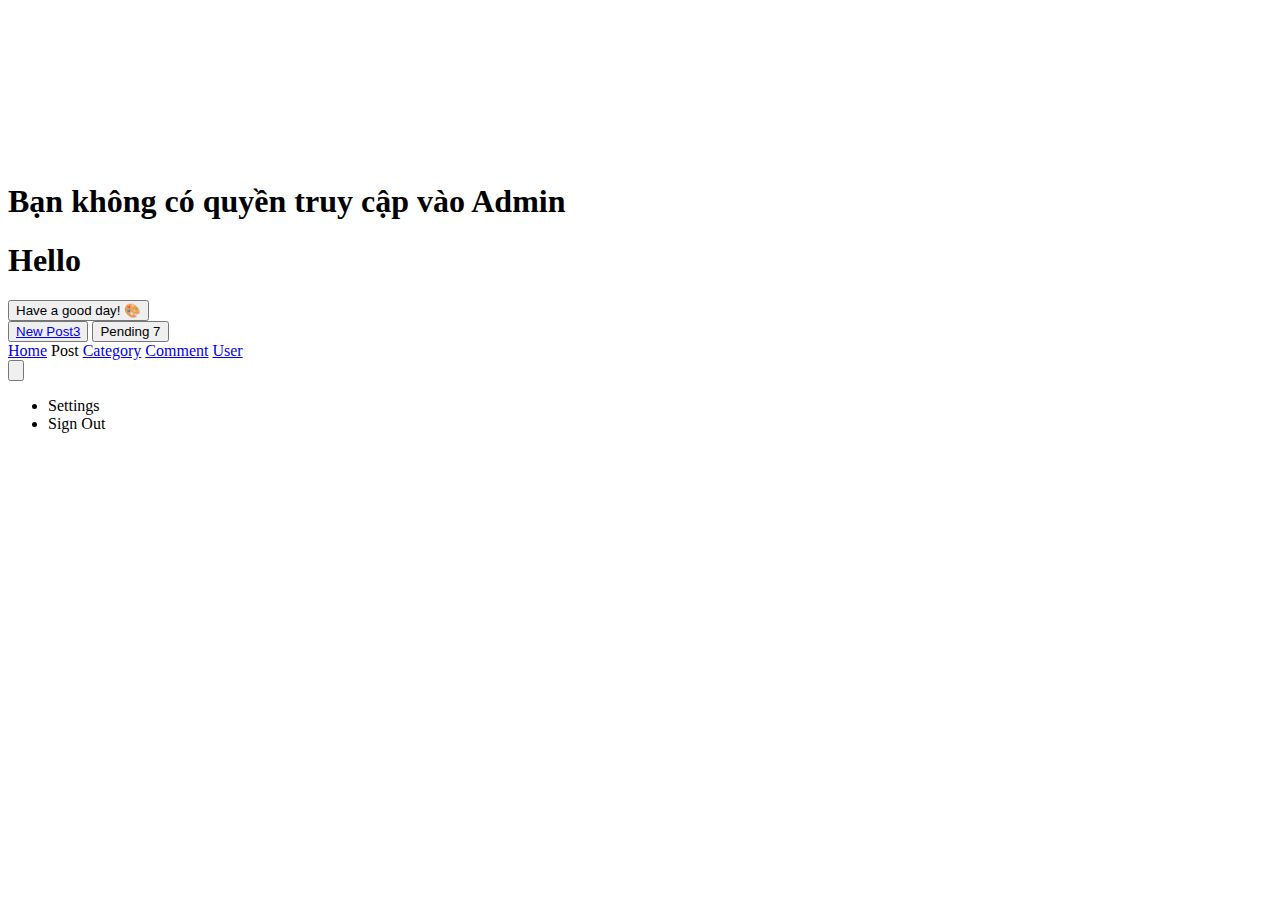
==== src/main/resources/templates/admin/home.html @ 4d70725d "Merge branch 'master' of https://github.com/Uchiha-Ichi/News" ====
<!DOCTYPE html>
<html lang="en" xmlns:th="http://www.thymeleaf.org" >

<head>
    <meta charset="UTF-8">
    <meta name="viewport" content="width=device-width, initial-scale=1.0">
<!--    <link rel="preconnect" th:href="@{https://fonts.googleapis.com}">-->
<!--    <link rel="preconnect" th:href="@{https://fonts.gstatic.com}" crossorigin>-->
<!--    <link  href="{https://fonts.googleapis.com/css2?family=Forum&display=swap}" rel="stylesheet">-->
    <link rel="stylesheet" th:href="@{/css/stylesAdmin.css}" type="text/css">
    <script th:src="@{/script.js}" type="module"></script>
    <title>Document</title>
</head>

<body class="center__content">
<canvas class="orb-canvas"></canvas>
<div th:if="${userdto.getRole() != 'ROLE_ADMIN'}">
    <h1>Bạn không có quyền truy cập vào Admin</h1>
</div>

<div class="overlay" th:unless="${userdto.getRole() != 'ROLE_ADMIN'}">
    <div class="overlay__header">
        <div class="overlay__title">
            <h1>Hello</h1>
            <p id="currentDate"></p>
            <button class="btn-emoji overlay__btn--colors">
                Have a good day! 🎨
            </button>
            <div class="btns">
                <button class="secondary-btn btn-transparent">
                    <a href="#">
                        New Post<span class="badge">3</span>
                    </a>
                </button>
                <button class="secondary-btn btn--colors">
                    Pending <span class="badge">7</span>
                </button>
            </div>
        </div>
        <div class="container__header__coffee-machine">
            <div class="container">
                <div class="coffee-header">
                    <div class="coffee-header__buttons coffee-header__button-one"></div>
                    <div class="coffee-header__buttons coffee-header__button-two"></div>
                    <div class="coffee-header__display"></div>
                    <div class="coffee-header__details"></div>
                </div>
                <div class="coffee-medium">
                    <div class="coffe-medium__exit"></div>
                    <div class="coffee-medium__arm"></div>
                    <div class="coffee-medium__liquid"></div>
                    <div class="coffee-medium__smoke coffee-medium__smoke-one"></div>
                    <div class="coffee-medium__smoke coffee-medium__smoke-two"></div>
                    <div class="coffee-medium__smoke coffee-medium__smoke-three"></div>
                    <div class="coffee-medium__smoke coffee-medium__smoke-for"></div>
                    <div class="coffee-medium__cup"></div>
                </div>
                <div class="coffee-footer"></div>
            </div>
        </div>
    </div>
    <main class="overlay__main">
        <div class="links">
            <a href="#">Home</a>
            <a th:href="@{/admin/post}">Post</a>
            <a href="#">Category</a>
            <a href="#">Comment</a>
            <a href="#">User</a>
        </div>
        <!-- <h1>Hello, minh la Hoang </h1> -->
    </main>
    <button id="toggleButton" class="toggle-btn btn-transparent" onclick="toggleList()"><img src="spacecat.png" alt="">
    </button>
    <ul id="toggleList" class="toggle-list">
        <li>Settings</li>
        <li> <a th:href="@{/logout}" methods="RequestMethod.GET">Sign Out</a></li>
    </ul>
</div>
</body>

</html>
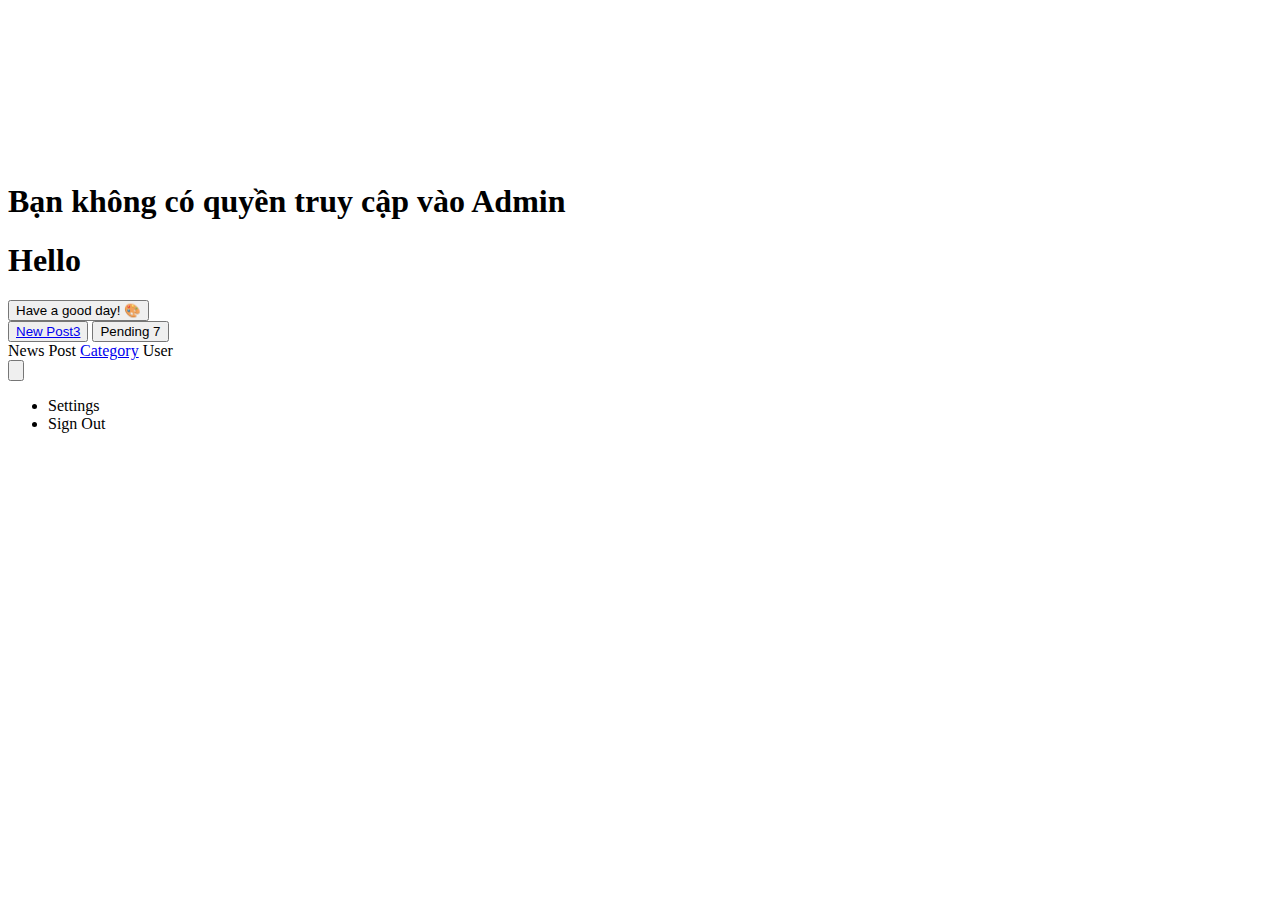
==== commit 3d9ab041: "fix News" ====
--- a/src/main/resources/templates/admin/home.html
+++ b/src/main/resources/templates/admin/home.html
@@ -61,11 +61,11 @@
     </div>
     <main class="overlay__main">
         <div class="links">
-            <a href="#">Home</a>
-            <a th:href="@{/admin/post}">Post</a>
+            <a  th:href="@{/user/home/page/1}">News</a>
+            <a th:href="@{/admin/post/1}">Post</a>
             <a href="#">Category</a>
-            <a href="#">Comment</a>
-            <a href="#">User</a>
+
+            <a  th:href="@{/admin/userAdmin/page/__${1}__}" > User </a>
         </div>
         <!-- <h1>Hello, minh la Hoang </h1> -->
     </main>
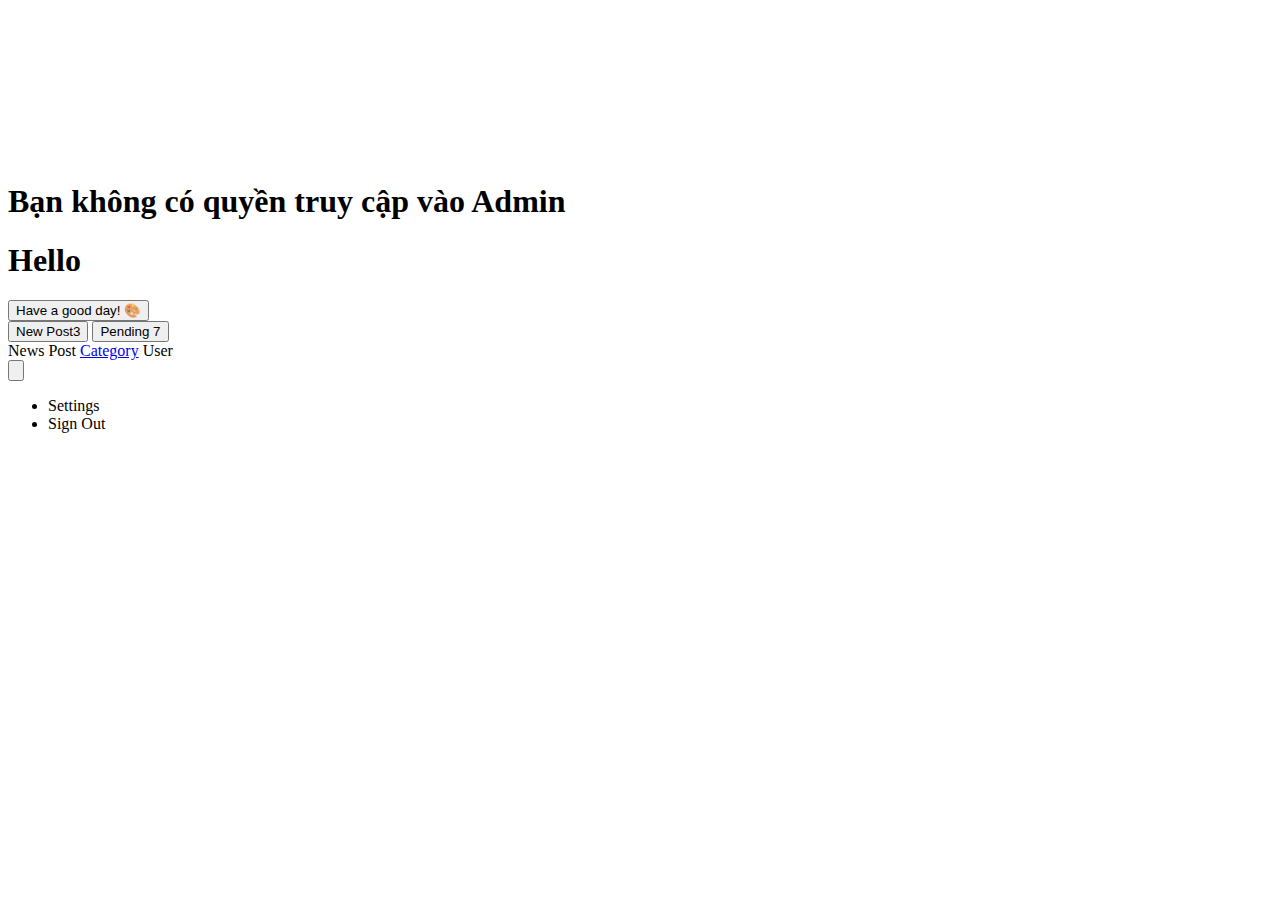
==== commit fb3991fc: "newspaper-website" ====
--- a/src/main/resources/templates/admin/home.html
+++ b/src/main/resources/templates/admin/home.html
@@ -28,7 +28,7 @@
             </button>
             <div class="btns">
                 <button class="secondary-btn btn-transparent">
-                    <a href="#">
+                    <a th:href="@{/admin/post/new-post}">
                         New Post<span class="badge">3</span>
                     </a>
                 </button>
